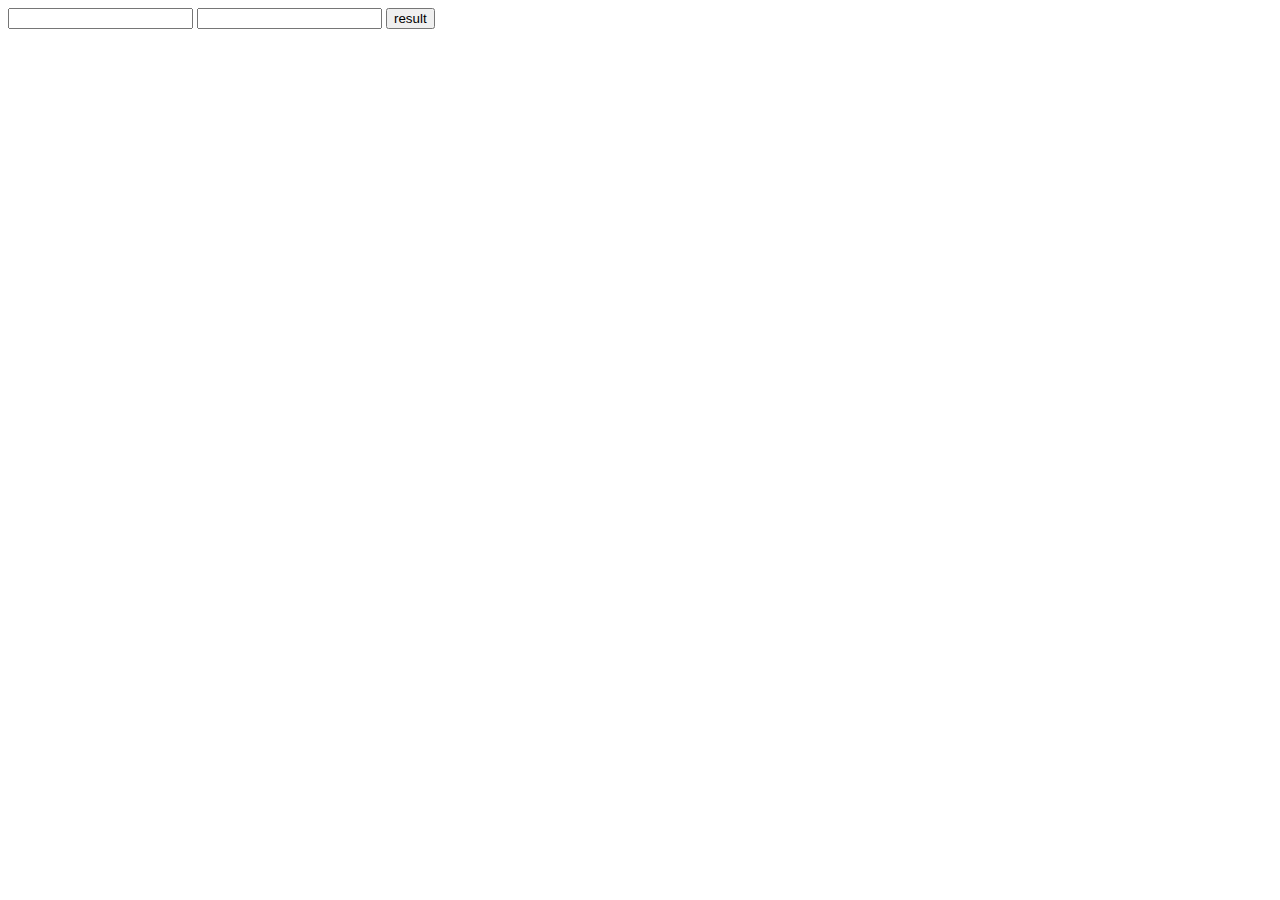
==== Нова папка/index.html @ 0bff472f "3" ====
<!DOCTYPE html>
<html lang="en">
<head>
    <meta charset="UTF-8">
    <meta name="viewport" content="width=device-width, initial-scale=1.0">
    <title>Document</title>
</head>
<body>
    
    <!-- <input class="width" type="text">
    <input class="height" type="text">
    <button class="btn" type="button">result</button> -->

    <input class="price" type="text">
    <input class="discount" type="text">
    <button class="btn" type="button">result</button>

    <script type="module" src="script.js"></script>
</body>
</html>
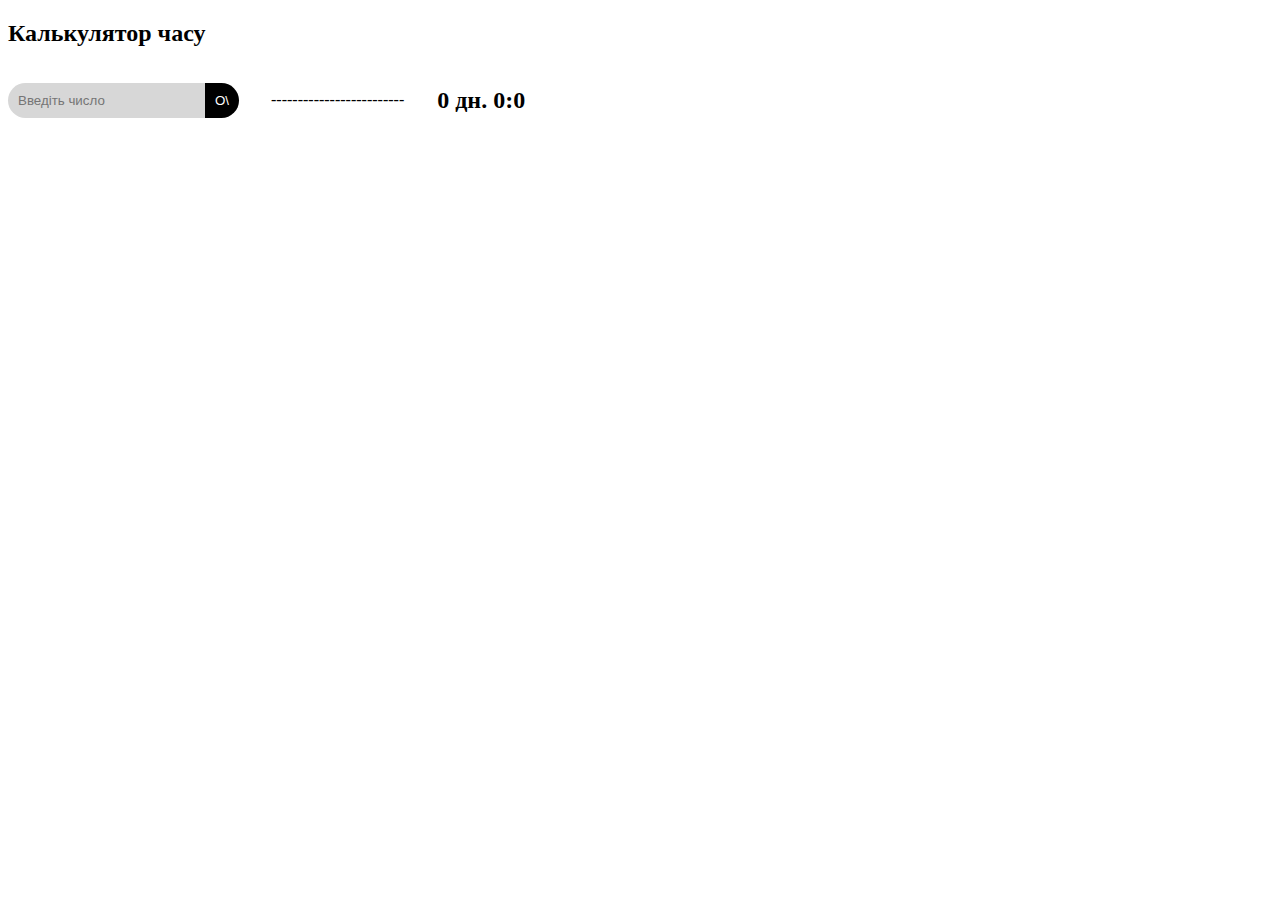
==== commit 9aa950a4: "8448" ====
--- a/Нова папка/index.html
+++ b/Нова папка/index.html
@@ -1,20 +1,35 @@
 <!DOCTYPE html>
 <html lang="en">
+
 <head>
     <meta charset="UTF-8">
     <meta name="viewport" content="width=device-width, initial-scale=1.0">
     <title>Document</title>
+    <link rel="stylesheet" href="style.css">
 </head>
+
 <body>
-    
-    <!-- <input class="width" type="text">
-    <input class="height" type="text">
-    <button class="btn" type="button">result</button> -->
+    <section class="time__calculator">
+        <div class="container">
+            <h2 class="time__calculator_title">
+                Калькулятор часу
+            </h2>
 
-    <input class="price" type="text">
-    <input class="discount" type="text">
-    <button class="btn" type="button">result</button>
+            <div class="time__calculator_menu">
+
+            <div>
+            <input placeholder="Введіть число" class="time__calculator_input" type="text">
+            <button class="time__calculator_btn">O\</button>
+            </div>
+
+            <p class="time__calculator_line">-------------------------</p>
+            <h2 class="time__calculator_text">0 дн. 0:0</h2>
+            </div>
+        </div>
+    </section>
+
 
     <script type="module" src="script.js"></script>
 </body>
+
 </html>--- a/Нова папка/style.css
+++ b/Нова папка/style.css
@@ -0,0 +1,41 @@
+.time__calculator{
+    
+}
+
+.time__calculator_title{
+
+}
+
+.time__calculator_input{
+    position: relative;
+    border-top-left-radius: 20px;
+    border-bottom-left-radius: 20px;
+    padding: 10px;
+    border: none;
+    background-color: #D7D7D7;
+}
+
+.time__calculator_btn{
+    position: absolute;
+    padding: 10px;
+    border-top-right-radius: 20px;
+    border-bottom-right-radius: 20px;
+    border: none;
+    background-color: #000000;
+    color: #fff;
+    
+}
+
+.time__calculator_line{
+    margin-left: 66px;
+    margin-right: 33px;
+}
+
+.time__calculator_text{
+
+}
+
+.time__calculator_menu{
+    display: flex;
+    align-items: center;
+}